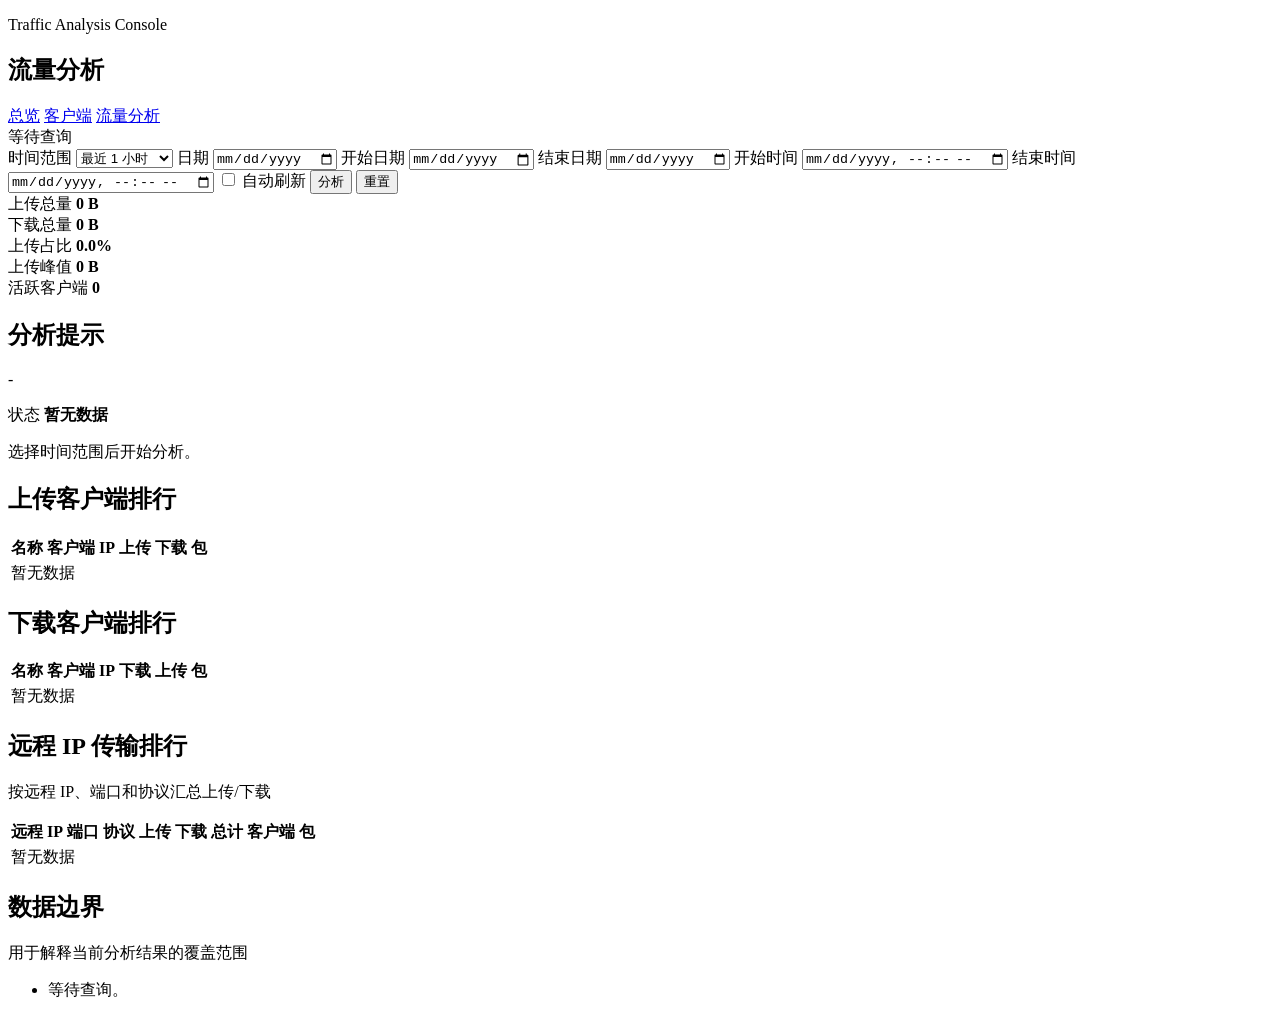
==== internal/httpapi/static/analysis.html @ 3f62bd11 "feat: implement endpoint-level traffic aggregation with persistent SQLite storage and a new analysis" ====
<!doctype html>
<html lang="zh-CN">
  <head>
    <meta charset="utf-8" />
    <meta name="viewport" content="width=device-width, initial-scale=1" />
    <title>流量分析 - TrafficAnalysis</title>
    <link rel="stylesheet" href="/app.css" />
  </head>
  <body>
    <main class="shell">
      <section class="topbar">
        <div>
          <p class="eyebrow">Traffic Analysis Console</p>
          <h1>流量分析</h1>
        </div>
        <nav class="navLinks" aria-label="页面导航">
          <a href="/">总览</a>
          <a href="/clients.html">客户端</a>
          <a href="/analysis.html" aria-current="page">流量分析</a>
        </nav>
        <div class="status" id="status">等待查询</div>
      </section>

      <section class="controls analysisControls" aria-label="分析条件">
        <label class="controlPreset">
          时间范围
          <select id="preset">
            <option value="1h">最近 1 小时</option>
            <option value="6h">最近 6 小时</option>
            <option value="24h">最近 24 小时</option>
            <option value="7d">最近 7 天</option>
            <option value="date">指定日期</option>
            <option value="daterange">日期范围</option>
            <option value="custom">自定义范围</option>
          </select>
        </label>
        <label>
          日期
          <input id="date" type="date" />
        </label>
        <label>
          开始日期
          <input id="fromDate" type="date" />
        </label>
        <label>
          结束日期
          <input id="toDate" type="date" />
        </label>
        <label>
          开始时间
          <input id="from" type="datetime-local" />
        </label>
        <label>
          结束时间
          <input id="to" type="datetime-local" />
        </label>
        <label class="checkbox">
          <input id="autoRefresh" type="checkbox" />
          自动刷新
        </label>
        <button id="queryButton" type="button" class="controlAction">分析</button>
        <button id="resetButton" type="button" class="controlAction btnReset">重置</button>
      </section>

      <section class="metrics analysisMetrics" aria-label="分析汇总">
        <article class="metric upload">
          <span>上传总量</span>
          <strong id="uploadTotal">0 B</strong>
        </article>
        <article class="metric download">
          <span>下载总量</span>
          <strong id="downloadTotal">0 B</strong>
        </article>
        <article class="metric">
          <span>上传占比</span>
          <strong id="uploadShare">0.0%</strong>
        </article>
        <article class="metric">
          <span>上传峰值</span>
          <strong id="peakUpload">0 B</strong>
        </article>
        <article class="metric">
          <span>活跃客户端</span>
          <strong id="activeClients">0</strong>
        </article>
      </section>

      <section class="analysisLead" aria-label="分析提示">
        <div>
          <h2>分析提示</h2>
          <p id="rangeText">-</p>
        </div>
        <div class="signalGrid" id="signalsBody">
          <article class="signal">
            <span>状态</span>
            <strong>暂无数据</strong>
            <p>选择时间范围后开始分析。</p>
          </article>
        </div>
      </section>

      <section class="grid analysisGrid">
        <article>
          <h2>上传客户端排行</h2>
          <div class="tableWrap">
            <table>
              <thead>
                <tr>
                  <th>名称</th>
                  <th>客户端 IP</th>
                  <th>上传</th>
                  <th>下载</th>
                  <th>包</th>
                </tr>
              </thead>
              <tbody id="uploadClientsBody">
                <tr><td colspan="5">暂无数据</td></tr>
              </tbody>
            </table>
          </div>
        </article>
        <article>
          <h2>下载客户端排行</h2>
          <div class="tableWrap">
            <table>
              <thead>
                <tr>
                  <th>名称</th>
                  <th>客户端 IP</th>
                  <th>下载</th>
                  <th>上传</th>
                  <th>包</th>
                </tr>
              </thead>
              <tbody id="downloadClientsBody">
                <tr><td colspan="5">暂无数据</td></tr>
              </tbody>
            </table>
          </div>
        </article>
      </section>

      <section class="chartPanel" aria-label="远程 IP 传输排行">
        <div class="chartTitle">
          <h2>远程 IP 传输排行</h2>
          <p>按远程 IP、端口和协议汇总上传/下载</p>
        </div>
        <div class="tableWrap">
          <table class="remoteTable">
            <thead>
              <tr>
                <th>远程 IP</th>
                <th>端口</th>
                <th>协议</th>
                <th>上传</th>
                <th>下载</th>
                <th>总计</th>
                <th>客户端</th>
                <th>包</th>
              </tr>
            </thead>
            <tbody id="remoteEndpointsBody">
              <tr><td colspan="8">暂无数据</td></tr>
            </tbody>
          </table>
        </div>
      </section>

      <section class="chartPanel" aria-label="数据边界">
        <div class="chartTitle">
          <h2>数据边界</h2>
          <p>用于解释当前分析结果的覆盖范围</p>
        </div>
        <ul class="limitationList" id="limitationsBody">
          <li>等待查询。</li>
        </ul>
      </section>
    </main>
    <script src="/analysis.js" defer></script>
  </body>
</html>
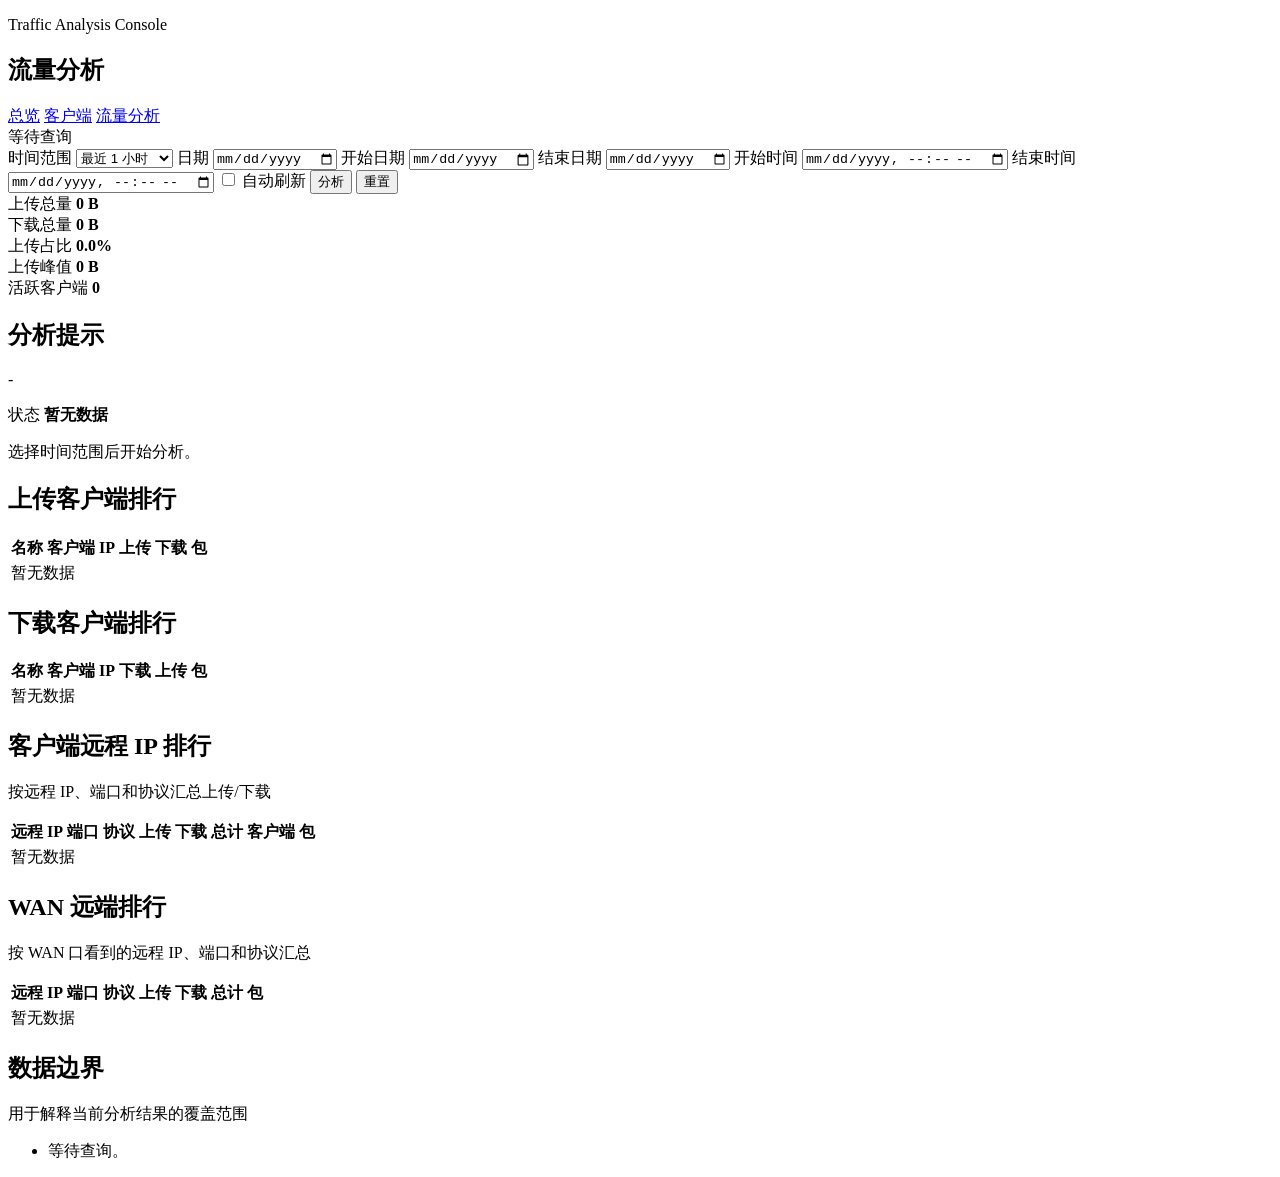
==== commit bb185c6a: "feat: add WAN endpoint traffic aggregation and API support for WAN remote endpoint analysis" ====
--- a/internal/httpapi/static/analysis.html
+++ b/internal/httpapi/static/analysis.html
@@ -140,9 +140,9 @@
         </article>
       </section>
 
-      <section class="chartPanel" aria-label="远程 IP 传输排行">
+      <section class="chartPanel" aria-label="客户端远程 IP 传输排行">
         <div class="chartTitle">
-          <h2>远程 IP 传输排行</h2>
+          <h2>客户端远程 IP 排行</h2>
           <p>按远程 IP、端口和协议汇总上传/下载</p>
         </div>
         <div class="tableWrap">
@@ -166,6 +166,31 @@
         </div>
       </section>
 
+      <section class="chartPanel" aria-label="WAN 远程 IP 传输排行">
+        <div class="chartTitle">
+          <h2>WAN 远端排行</h2>
+          <p>按 WAN 口看到的远程 IP、端口和协议汇总</p>
+        </div>
+        <div class="tableWrap">
+          <table class="remoteTable">
+            <thead>
+              <tr>
+                <th>远程 IP</th>
+                <th>端口</th>
+                <th>协议</th>
+                <th>上传</th>
+                <th>下载</th>
+                <th>总计</th>
+                <th>包</th>
+              </tr>
+            </thead>
+            <tbody id="wanRemoteEndpointsBody">
+              <tr><td colspan="7">暂无数据</td></tr>
+            </tbody>
+          </table>
+        </div>
+      </section>
+
       <section class="chartPanel" aria-label="数据边界">
         <div class="chartTitle">
           <h2>数据边界</h2>
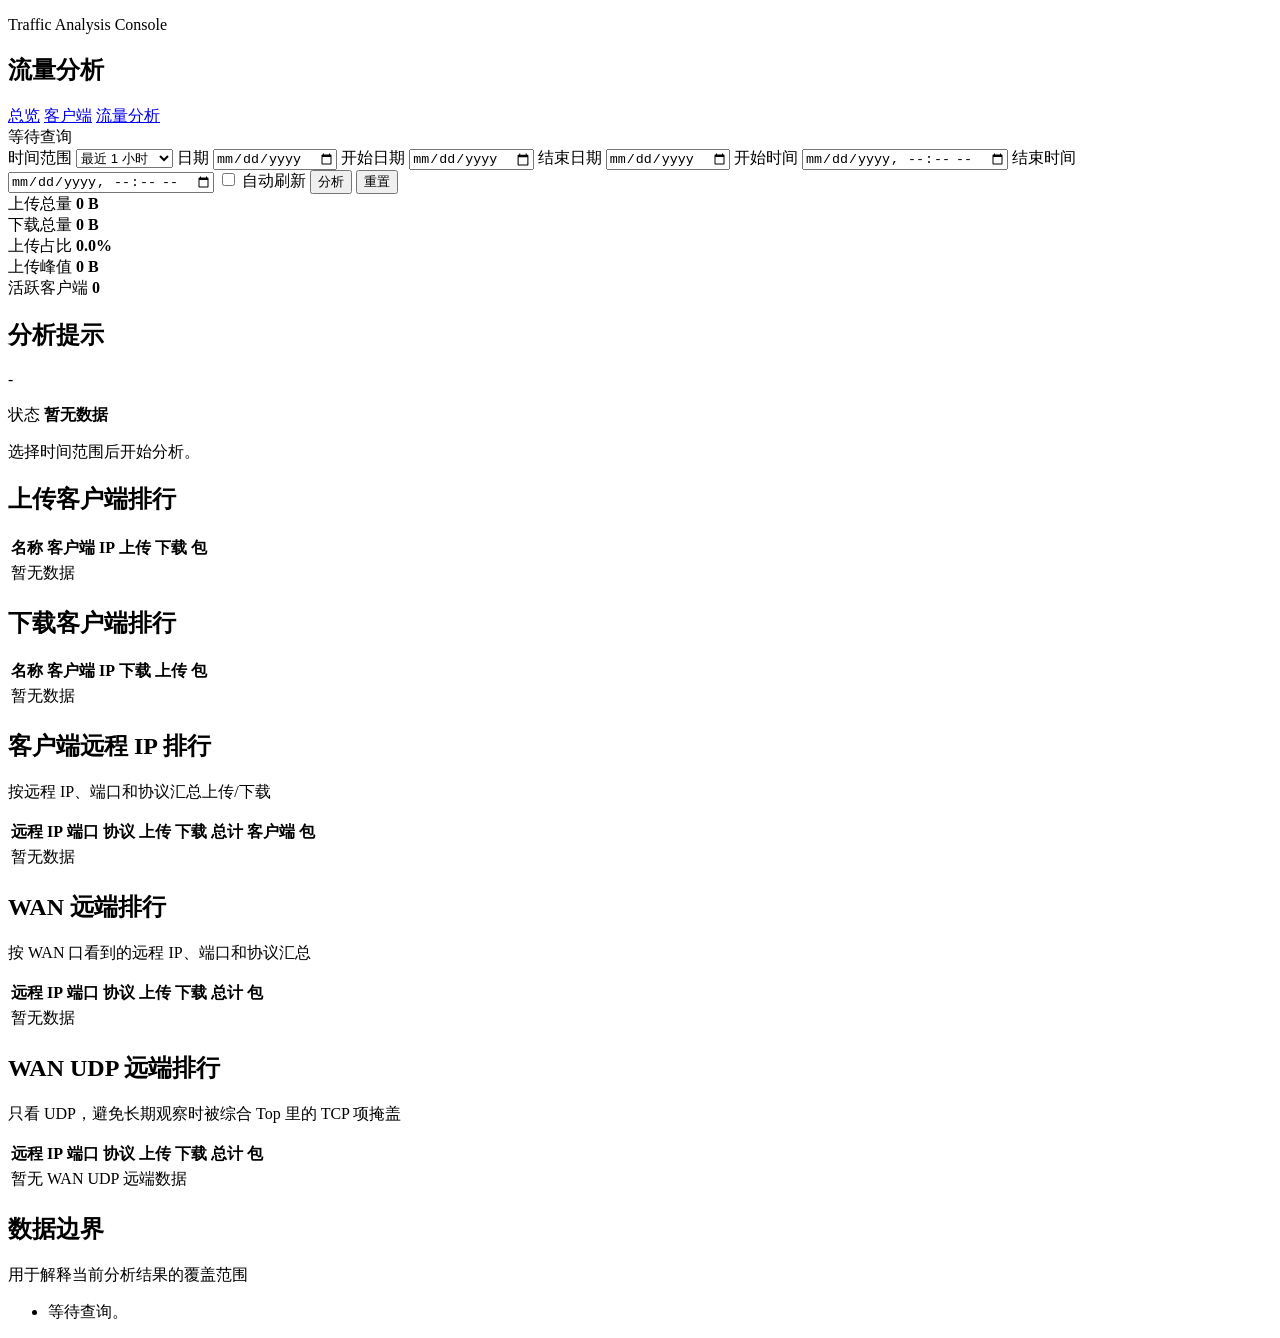
==== commit 37240229: "Add WAN UDP endpoint analysis view" ====
--- a/internal/httpapi/static/analysis.html
+++ b/internal/httpapi/static/analysis.html
@@ -191,6 +191,31 @@
         </div>
       </section>
 
+      <section class="chartPanel" aria-label="WAN UDP 远程 IP 传输排行">
+        <div class="chartTitle">
+          <h2>WAN UDP 远端排行</h2>
+          <p>只看 UDP，避免长期观察时被综合 Top 里的 TCP 项掩盖</p>
+        </div>
+        <div class="tableWrap">
+          <table class="remoteTable">
+            <thead>
+              <tr>
+                <th>远程 IP</th>
+                <th>端口</th>
+                <th>协议</th>
+                <th>上传</th>
+                <th>下载</th>
+                <th>总计</th>
+                <th>包</th>
+              </tr>
+            </thead>
+            <tbody id="wanUDPRemoteEndpointsBody">
+              <tr><td colspan="7">暂无 WAN UDP 远端数据</td></tr>
+            </tbody>
+          </table>
+        </div>
+      </section>
+
       <section class="chartPanel" aria-label="数据边界">
         <div class="chartTitle">
           <h2>数据边界</h2>
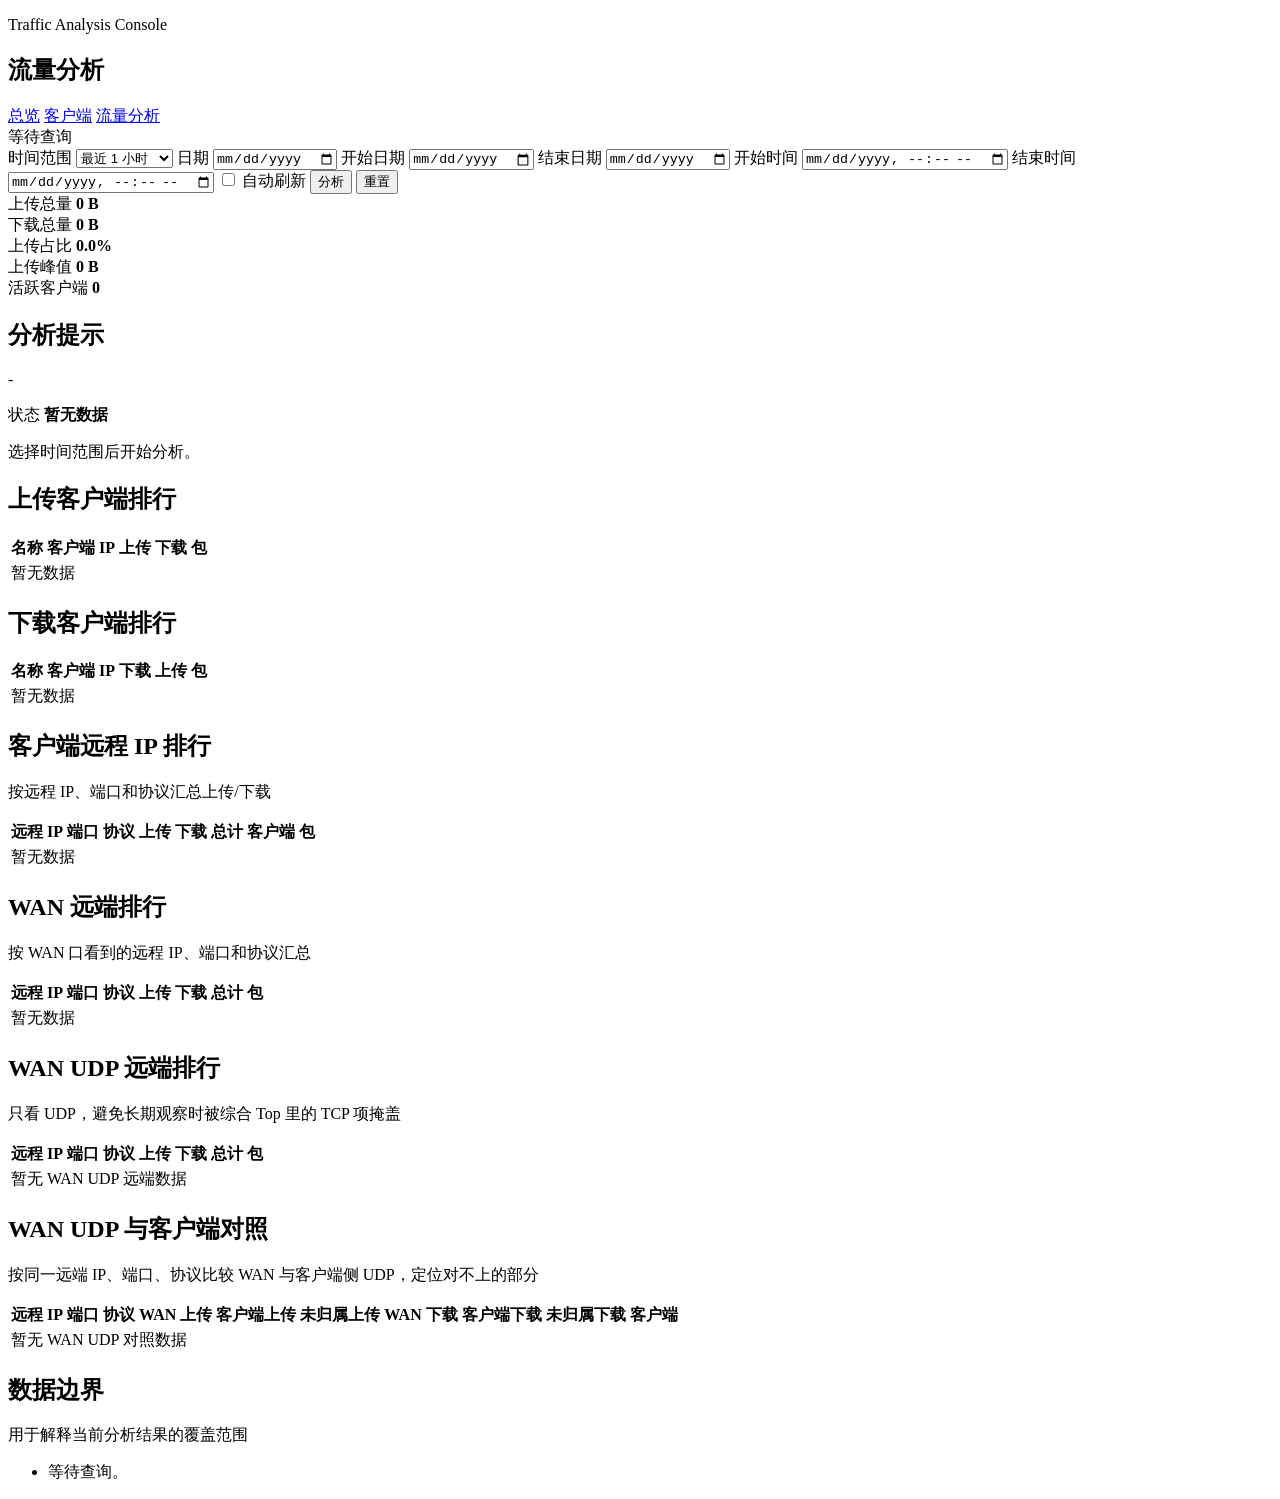
==== commit 33daf299: "Add WAN UDP client gap analysis" ====
--- a/internal/httpapi/static/analysis.html
+++ b/internal/httpapi/static/analysis.html
@@ -216,6 +216,34 @@
         </div>
       </section>
 
+      <section class="chartPanel" aria-label="WAN UDP 与客户端对照">
+        <div class="chartTitle">
+          <h2>WAN UDP 与客户端对照</h2>
+          <p>按同一远端 IP、端口、协议比较 WAN 与客户端侧 UDP，定位对不上的部分</p>
+        </div>
+        <div class="tableWrap">
+          <table class="remoteTable">
+            <thead>
+              <tr>
+                <th>远程 IP</th>
+                <th>端口</th>
+                <th>协议</th>
+                <th>WAN 上传</th>
+                <th>客户端上传</th>
+                <th>未归属上传</th>
+                <th>WAN 下载</th>
+                <th>客户端下载</th>
+                <th>未归属下载</th>
+                <th>客户端</th>
+              </tr>
+            </thead>
+            <tbody id="wanUDPClientGapsBody">
+              <tr><td colspan="10">暂无 WAN UDP 对照数据</td></tr>
+            </tbody>
+          </table>
+        </div>
+      </section>
+
       <section class="chartPanel" aria-label="数据边界">
         <div class="chartTitle">
           <h2>数据边界</h2>
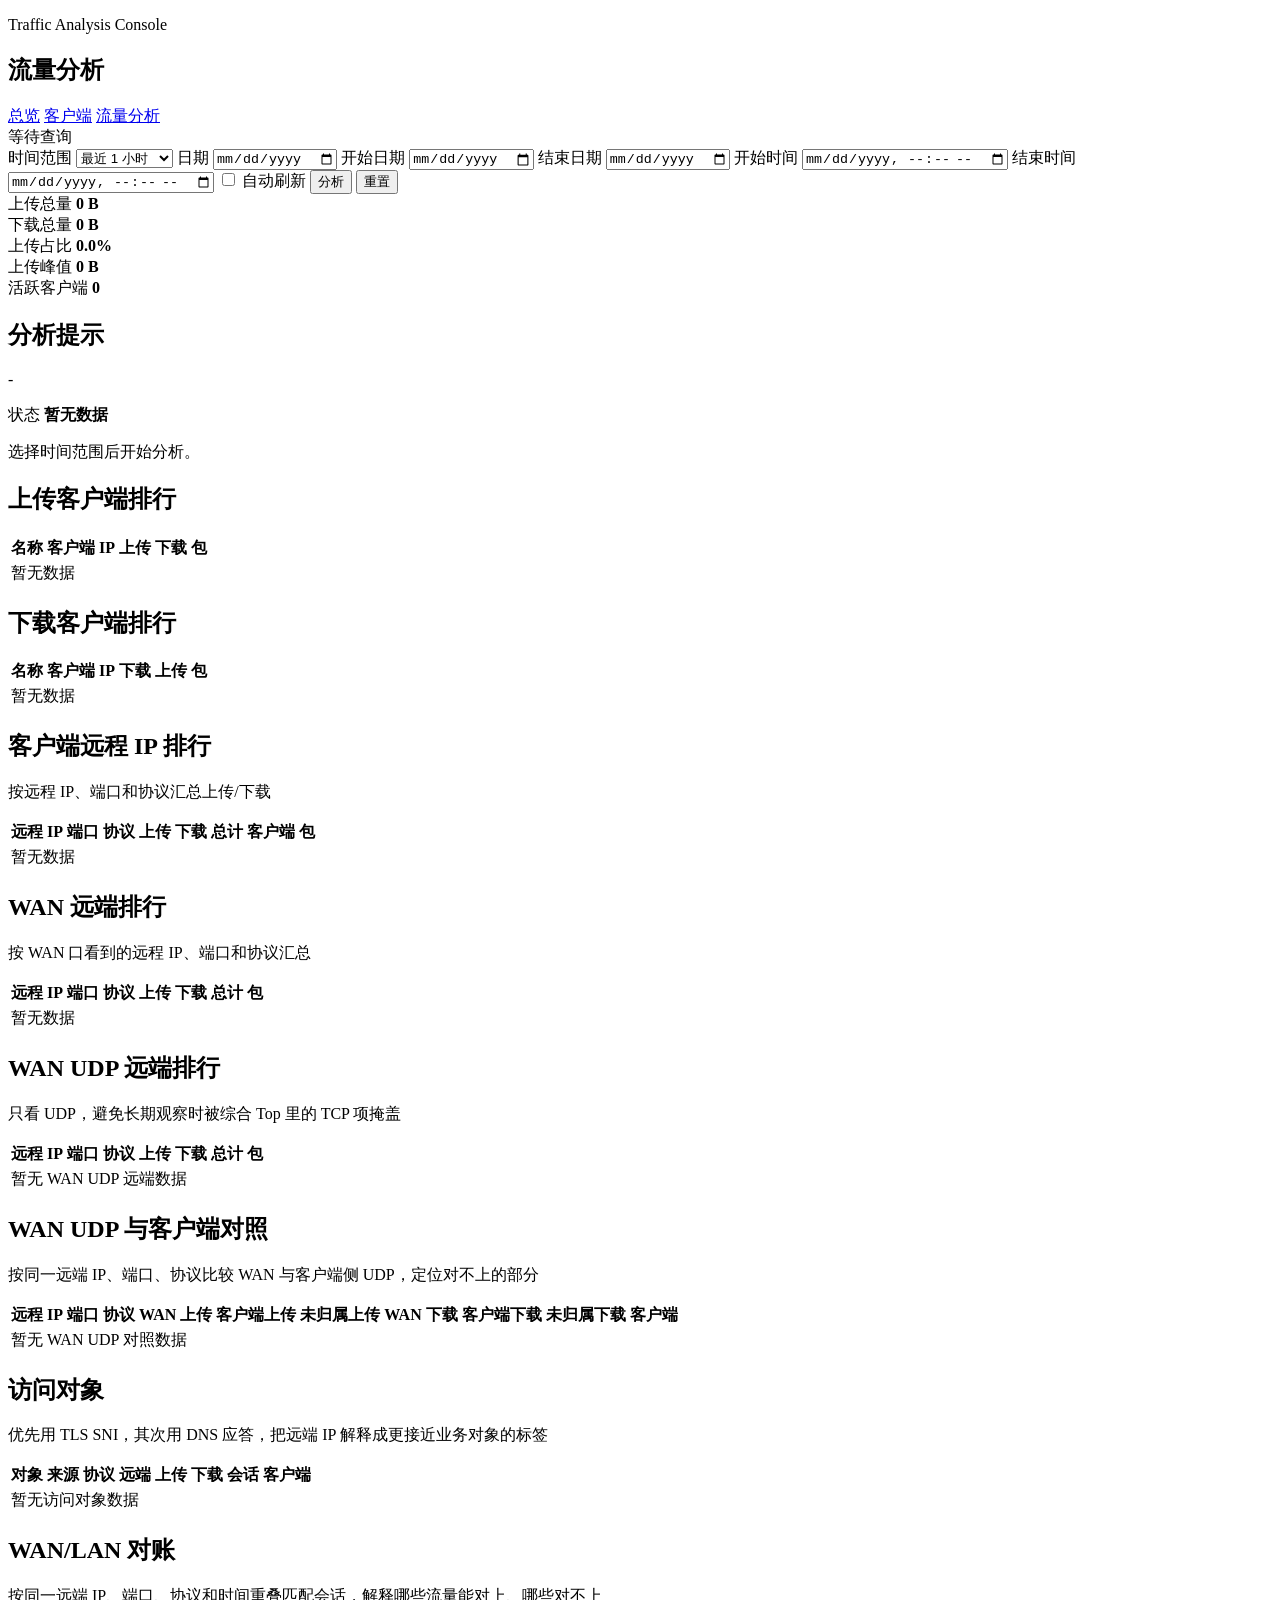
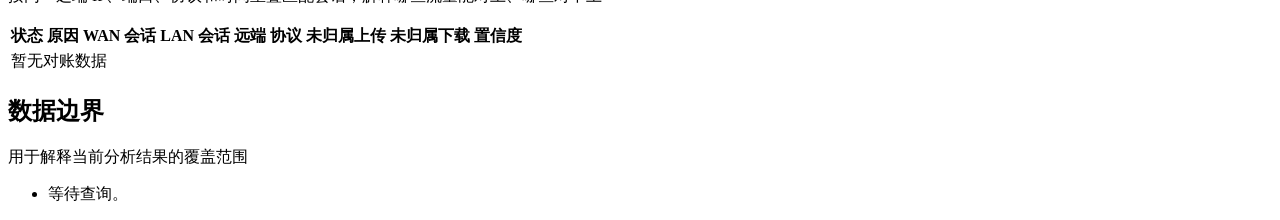
==== commit 88e0f8ad: "Add detailed traffic analysis attribution and reconcile APIs" ====
--- a/internal/httpapi/static/analysis.html
+++ b/internal/httpapi/static/analysis.html
@@ -244,6 +244,59 @@
         </div>
       </section>
 
+      <section class="chartPanel" aria-label="访问对象归因">
+        <div class="chartTitle">
+          <h2>访问对象</h2>
+          <p>优先用 TLS SNI，其次用 DNS 应答，把远端 IP 解释成更接近业务对象的标签</p>
+        </div>
+        <div class="tableWrap">
+          <table class="remoteTable">
+            <thead>
+              <tr>
+                <th>对象</th>
+                <th>来源</th>
+                <th>协议</th>
+                <th>远端</th>
+                <th>上传</th>
+                <th>下载</th>
+                <th>会话</th>
+                <th>客户端</th>
+              </tr>
+            </thead>
+            <tbody id="objectsBody">
+              <tr><td colspan="8">暂无访问对象数据</td></tr>
+            </tbody>
+          </table>
+        </div>
+      </section>
+
+      <section class="chartPanel" aria-label="WAN LAN 对账">
+        <div class="chartTitle">
+          <h2>WAN/LAN 对账</h2>
+          <p>按同一远端 IP、端口、协议和时间重叠匹配会话，解释哪些流量能对上、哪些对不上</p>
+        </div>
+        <div class="tableWrap">
+          <table class="remoteTable">
+            <thead>
+              <tr>
+                <th>状态</th>
+                <th>原因</th>
+                <th>WAN 会话</th>
+                <th>LAN 会话</th>
+                <th>远端</th>
+                <th>协议</th>
+                <th>未归属上传</th>
+                <th>未归属下载</th>
+                <th>置信度</th>
+              </tr>
+            </thead>
+            <tbody id="reconcileBody">
+              <tr><td colspan="9">暂无对账数据</td></tr>
+            </tbody>
+          </table>
+        </div>
+      </section>
+
       <section class="chartPanel" aria-label="数据边界">
         <div class="chartTitle">
           <h2>数据边界</h2>
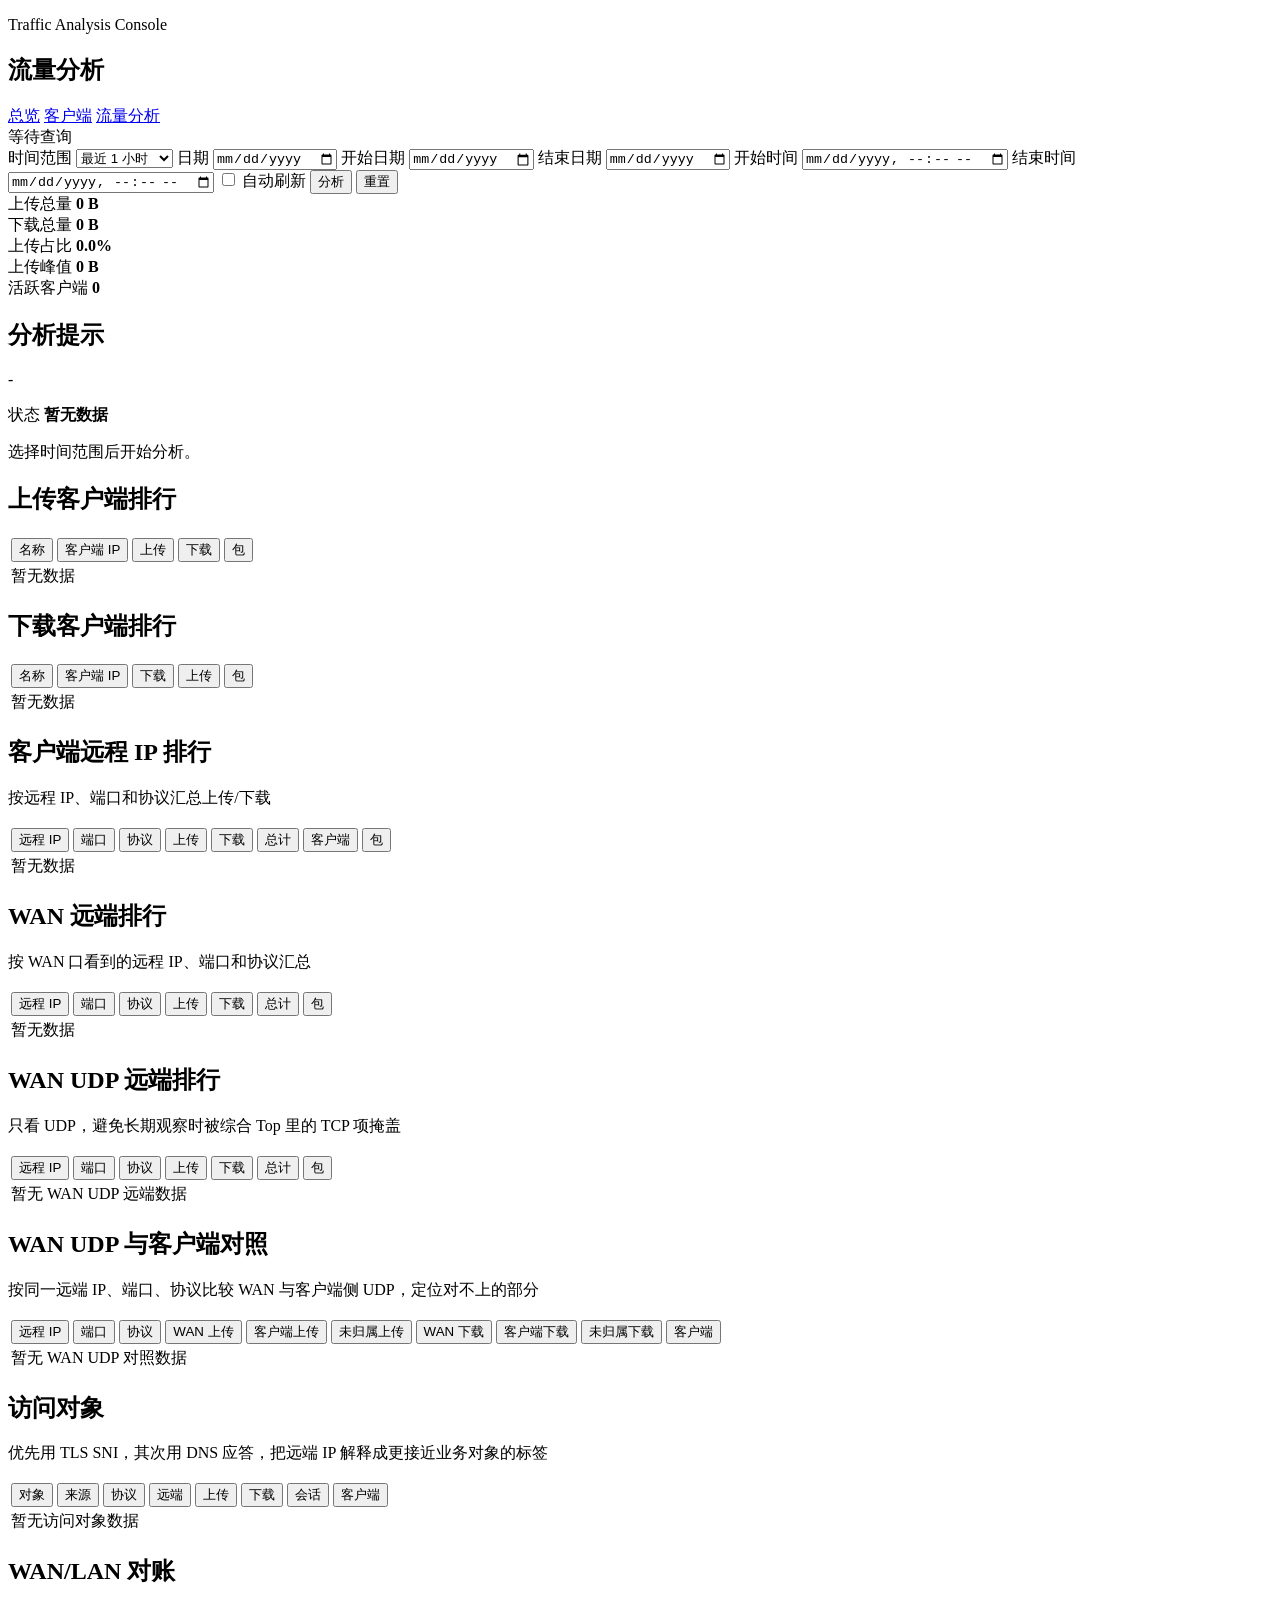
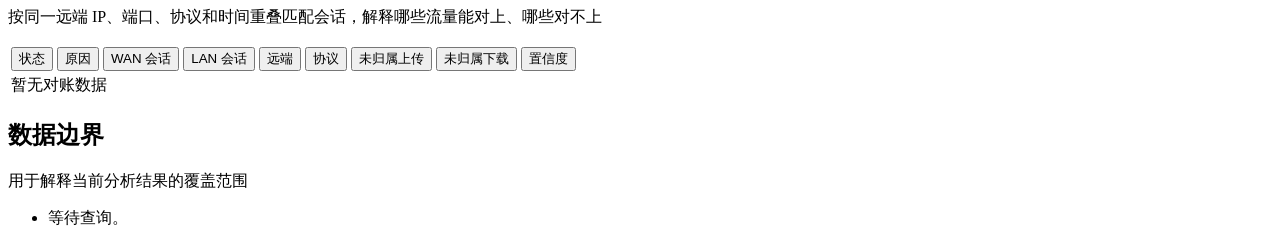
==== commit f7ccf590: "Add column sorting to analysis tables" ====
--- a/internal/httpapi/static/analysis.html
+++ b/internal/httpapi/static/analysis.html
@@ -100,17 +100,17 @@
       </section>
 
       <section class="grid analysisGrid">
-        <article>
+        <article class="analysisCard">
           <h2>上传客户端排行</h2>
-          <div class="tableWrap">
+          <div class="tableWrap analysisScrollWrap">
             <table>
               <thead>
                 <tr>
-                  <th>名称</th>
-                  <th>客户端 IP</th>
-                  <th>上传</th>
-                  <th>下载</th>
-                  <th>包</th>
+                  <th><button class="sortButton" type="button" data-sort-table="uploadClients" data-sort-field="display_name">名称</button></th>
+                  <th><button class="sortButton" type="button" data-sort-table="uploadClients" data-sort-field="client_ip">客户端 IP</button></th>
+                  <th><button class="sortButton" type="button" data-sort-table="uploadClients" data-sort-field="upload_bytes">上传</button></th>
+                  <th><button class="sortButton" type="button" data-sort-table="uploadClients" data-sort-field="download_bytes">下载</button></th>
+                  <th><button class="sortButton" type="button" data-sort-table="uploadClients" data-sort-field="packets">包</button></th>
                 </tr>
               </thead>
               <tbody id="uploadClientsBody">
@@ -119,17 +119,17 @@
             </table>
           </div>
         </article>
-        <article>
+        <article class="analysisCard">
           <h2>下载客户端排行</h2>
-          <div class="tableWrap">
+          <div class="tableWrap analysisScrollWrap">
             <table>
               <thead>
                 <tr>
-                  <th>名称</th>
-                  <th>客户端 IP</th>
-                  <th>下载</th>
-                  <th>上传</th>
-                  <th>包</th>
+                  <th><button class="sortButton" type="button" data-sort-table="downloadClients" data-sort-field="display_name">名称</button></th>
+                  <th><button class="sortButton" type="button" data-sort-table="downloadClients" data-sort-field="client_ip">客户端 IP</button></th>
+                  <th><button class="sortButton" type="button" data-sort-table="downloadClients" data-sort-field="download_bytes">下载</button></th>
+                  <th><button class="sortButton" type="button" data-sort-table="downloadClients" data-sort-field="upload_bytes">上传</button></th>
+                  <th><button class="sortButton" type="button" data-sort-table="downloadClients" data-sort-field="packets">包</button></th>
                 </tr>
               </thead>
               <tbody id="downloadClientsBody">
@@ -140,23 +140,23 @@
         </article>
       </section>
 
-      <section class="chartPanel" aria-label="客户端远程 IP 传输排行">
+      <section class="chartPanel analysisPanel" aria-label="客户端远程 IP 传输排行">
         <div class="chartTitle">
           <h2>客户端远程 IP 排行</h2>
           <p>按远程 IP、端口和协议汇总上传/下载</p>
         </div>
-        <div class="tableWrap">
-          <table class="remoteTable">
-            <thead>
-              <tr>
-                <th>远程 IP</th>
-                <th>端口</th>
-                <th>协议</th>
-                <th>上传</th>
-                <th>下载</th>
-                <th>总计</th>
-                <th>客户端</th>
-                <th>包</th>
+        <div class="tableWrap analysisScrollWrap">
+          <table class="remoteTable">
+            <thead>
+              <tr>
+                <th><button class="sortButton" type="button" data-sort-table="remoteEndpoints" data-sort-field="remote_ip">远程 IP</button></th>
+                <th><button class="sortButton" type="button" data-sort-table="remoteEndpoints" data-sort-field="remote_port">端口</button></th>
+                <th><button class="sortButton" type="button" data-sort-table="remoteEndpoints" data-sort-field="protocol">协议</button></th>
+                <th><button class="sortButton" type="button" data-sort-table="remoteEndpoints" data-sort-field="upload_bytes">上传</button></th>
+                <th><button class="sortButton" type="button" data-sort-table="remoteEndpoints" data-sort-field="download_bytes">下载</button></th>
+                <th><button class="sortButton" type="button" data-sort-table="remoteEndpoints" data-sort-field="total_bytes">总计</button></th>
+                <th><button class="sortButton" type="button" data-sort-table="remoteEndpoints" data-sort-field="client_count">客户端</button></th>
+                <th><button class="sortButton" type="button" data-sort-table="remoteEndpoints" data-sort-field="packets">包</button></th>
               </tr>
             </thead>
             <tbody id="remoteEndpointsBody">
@@ -166,22 +166,22 @@
         </div>
       </section>
 
-      <section class="chartPanel" aria-label="WAN 远程 IP 传输排行">
+      <section class="chartPanel analysisPanel" aria-label="WAN 远程 IP 传输排行">
         <div class="chartTitle">
           <h2>WAN 远端排行</h2>
           <p>按 WAN 口看到的远程 IP、端口和协议汇总</p>
         </div>
-        <div class="tableWrap">
-          <table class="remoteTable">
-            <thead>
-              <tr>
-                <th>远程 IP</th>
-                <th>端口</th>
-                <th>协议</th>
-                <th>上传</th>
-                <th>下载</th>
-                <th>总计</th>
-                <th>包</th>
+        <div class="tableWrap analysisScrollWrap">
+          <table class="remoteTable">
+            <thead>
+              <tr>
+                <th><button class="sortButton" type="button" data-sort-table="wanRemoteEndpoints" data-sort-field="remote_ip">远程 IP</button></th>
+                <th><button class="sortButton" type="button" data-sort-table="wanRemoteEndpoints" data-sort-field="remote_port">端口</button></th>
+                <th><button class="sortButton" type="button" data-sort-table="wanRemoteEndpoints" data-sort-field="protocol">协议</button></th>
+                <th><button class="sortButton" type="button" data-sort-table="wanRemoteEndpoints" data-sort-field="upload_bytes">上传</button></th>
+                <th><button class="sortButton" type="button" data-sort-table="wanRemoteEndpoints" data-sort-field="download_bytes">下载</button></th>
+                <th><button class="sortButton" type="button" data-sort-table="wanRemoteEndpoints" data-sort-field="total_bytes">总计</button></th>
+                <th><button class="sortButton" type="button" data-sort-table="wanRemoteEndpoints" data-sort-field="packets">包</button></th>
               </tr>
             </thead>
             <tbody id="wanRemoteEndpointsBody">
@@ -191,22 +191,22 @@
         </div>
       </section>
 
-      <section class="chartPanel" aria-label="WAN UDP 远程 IP 传输排行">
+      <section class="chartPanel analysisPanel" aria-label="WAN UDP 远程 IP 传输排行">
         <div class="chartTitle">
           <h2>WAN UDP 远端排行</h2>
           <p>只看 UDP，避免长期观察时被综合 Top 里的 TCP 项掩盖</p>
         </div>
-        <div class="tableWrap">
-          <table class="remoteTable">
-            <thead>
-              <tr>
-                <th>远程 IP</th>
-                <th>端口</th>
-                <th>协议</th>
-                <th>上传</th>
-                <th>下载</th>
-                <th>总计</th>
-                <th>包</th>
+        <div class="tableWrap analysisScrollWrap">
+          <table class="remoteTable">
+            <thead>
+              <tr>
+                <th><button class="sortButton" type="button" data-sort-table="wanUDPRemoteEndpoints" data-sort-field="remote_ip">远程 IP</button></th>
+                <th><button class="sortButton" type="button" data-sort-table="wanUDPRemoteEndpoints" data-sort-field="remote_port">端口</button></th>
+                <th><button class="sortButton" type="button" data-sort-table="wanUDPRemoteEndpoints" data-sort-field="protocol">协议</button></th>
+                <th><button class="sortButton" type="button" data-sort-table="wanUDPRemoteEndpoints" data-sort-field="upload_bytes">上传</button></th>
+                <th><button class="sortButton" type="button" data-sort-table="wanUDPRemoteEndpoints" data-sort-field="download_bytes">下载</button></th>
+                <th><button class="sortButton" type="button" data-sort-table="wanUDPRemoteEndpoints" data-sort-field="total_bytes">总计</button></th>
+                <th><button class="sortButton" type="button" data-sort-table="wanUDPRemoteEndpoints" data-sort-field="packets">包</button></th>
               </tr>
             </thead>
             <tbody id="wanUDPRemoteEndpointsBody">
@@ -216,25 +216,25 @@
         </div>
       </section>
 
-      <section class="chartPanel" aria-label="WAN UDP 与客户端对照">
+      <section class="chartPanel analysisPanel" aria-label="WAN UDP 与客户端对照">
         <div class="chartTitle">
           <h2>WAN UDP 与客户端对照</h2>
           <p>按同一远端 IP、端口、协议比较 WAN 与客户端侧 UDP，定位对不上的部分</p>
         </div>
-        <div class="tableWrap">
-          <table class="remoteTable">
-            <thead>
-              <tr>
-                <th>远程 IP</th>
-                <th>端口</th>
-                <th>协议</th>
-                <th>WAN 上传</th>
-                <th>客户端上传</th>
-                <th>未归属上传</th>
-                <th>WAN 下载</th>
-                <th>客户端下载</th>
-                <th>未归属下载</th>
-                <th>客户端</th>
+        <div class="tableWrap analysisScrollWrap">
+          <table class="remoteTable">
+            <thead>
+              <tr>
+                <th><button class="sortButton" type="button" data-sort-table="wanUDPClientGaps" data-sort-field="remote_ip">远程 IP</button></th>
+                <th><button class="sortButton" type="button" data-sort-table="wanUDPClientGaps" data-sort-field="remote_port">端口</button></th>
+                <th><button class="sortButton" type="button" data-sort-table="wanUDPClientGaps" data-sort-field="protocol">协议</button></th>
+                <th><button class="sortButton" type="button" data-sort-table="wanUDPClientGaps" data-sort-field="wan_upload_bytes">WAN 上传</button></th>
+                <th><button class="sortButton" type="button" data-sort-table="wanUDPClientGaps" data-sort-field="client_upload_bytes">客户端上传</button></th>
+                <th><button class="sortButton" type="button" data-sort-table="wanUDPClientGaps" data-sort-field="unattributed_upload_bytes">未归属上传</button></th>
+                <th><button class="sortButton" type="button" data-sort-table="wanUDPClientGaps" data-sort-field="wan_download_bytes">WAN 下载</button></th>
+                <th><button class="sortButton" type="button" data-sort-table="wanUDPClientGaps" data-sort-field="client_download_bytes">客户端下载</button></th>
+                <th><button class="sortButton" type="button" data-sort-table="wanUDPClientGaps" data-sort-field="unattributed_download_bytes">未归属下载</button></th>
+                <th><button class="sortButton" type="button" data-sort-table="wanUDPClientGaps" data-sort-field="client_count">客户端</button></th>
               </tr>
             </thead>
             <tbody id="wanUDPClientGapsBody">
@@ -244,23 +244,23 @@
         </div>
       </section>
 
-      <section class="chartPanel" aria-label="访问对象归因">
+      <section class="chartPanel analysisPanel" aria-label="访问对象归因">
         <div class="chartTitle">
           <h2>访问对象</h2>
           <p>优先用 TLS SNI，其次用 DNS 应答，把远端 IP 解释成更接近业务对象的标签</p>
         </div>
-        <div class="tableWrap">
-          <table class="remoteTable">
-            <thead>
-              <tr>
-                <th>对象</th>
-                <th>来源</th>
-                <th>协议</th>
-                <th>远端</th>
-                <th>上传</th>
-                <th>下载</th>
-                <th>会话</th>
-                <th>客户端</th>
+        <div class="tableWrap analysisScrollWrap">
+          <table class="remoteTable">
+            <thead>
+              <tr>
+                <th><button class="sortButton" type="button" data-sort-table="objects" data-sort-field="label">对象</button></th>
+                <th><button class="sortButton" type="button" data-sort-table="objects" data-sort-field="label_source">来源</button></th>
+                <th><button class="sortButton" type="button" data-sort-table="objects" data-sort-field="protocol">协议</button></th>
+                <th><button class="sortButton" type="button" data-sort-table="objects" data-sort-field="remote_endpoint">远端</button></th>
+                <th><button class="sortButton" type="button" data-sort-table="objects" data-sort-field="upload_bytes">上传</button></th>
+                <th><button class="sortButton" type="button" data-sort-table="objects" data-sort-field="download_bytes">下载</button></th>
+                <th><button class="sortButton" type="button" data-sort-table="objects" data-sort-field="session_count">会话</button></th>
+                <th><button class="sortButton" type="button" data-sort-table="objects" data-sort-field="client_count">客户端</button></th>
               </tr>
             </thead>
             <tbody id="objectsBody">
@@ -270,24 +270,24 @@
         </div>
       </section>
 
-      <section class="chartPanel" aria-label="WAN LAN 对账">
+      <section class="chartPanel analysisPanel" aria-label="WAN LAN 对账">
         <div class="chartTitle">
           <h2>WAN/LAN 对账</h2>
           <p>按同一远端 IP、端口、协议和时间重叠匹配会话，解释哪些流量能对上、哪些对不上</p>
         </div>
-        <div class="tableWrap">
-          <table class="remoteTable">
-            <thead>
-              <tr>
-                <th>状态</th>
-                <th>原因</th>
-                <th>WAN 会话</th>
-                <th>LAN 会话</th>
-                <th>远端</th>
-                <th>协议</th>
-                <th>未归属上传</th>
-                <th>未归属下载</th>
-                <th>置信度</th>
+        <div class="tableWrap analysisScrollWrap">
+          <table class="remoteTable">
+            <thead>
+              <tr>
+                <th><button class="sortButton" type="button" data-sort-table="reconcile" data-sort-field="status">状态</button></th>
+                <th><button class="sortButton" type="button" data-sort-table="reconcile" data-sort-field="reason">原因</button></th>
+                <th><button class="sortButton" type="button" data-sort-table="reconcile" data-sort-field="wan_session_id">WAN 会话</button></th>
+                <th><button class="sortButton" type="button" data-sort-table="reconcile" data-sort-field="lan_session_id">LAN 会话</button></th>
+                <th><button class="sortButton" type="button" data-sort-table="reconcile" data-sort-field="remote_endpoint">远端</button></th>
+                <th><button class="sortButton" type="button" data-sort-table="reconcile" data-sort-field="protocol">协议</button></th>
+                <th><button class="sortButton" type="button" data-sort-table="reconcile" data-sort-field="unattributed_upload_bytes">未归属上传</button></th>
+                <th><button class="sortButton" type="button" data-sort-table="reconcile" data-sort-field="unattributed_download_bytes">未归属下载</button></th>
+                <th><button class="sortButton" type="button" data-sort-table="reconcile" data-sort-field="confidence">置信度</button></th>
               </tr>
             </thead>
             <tbody id="reconcileBody">
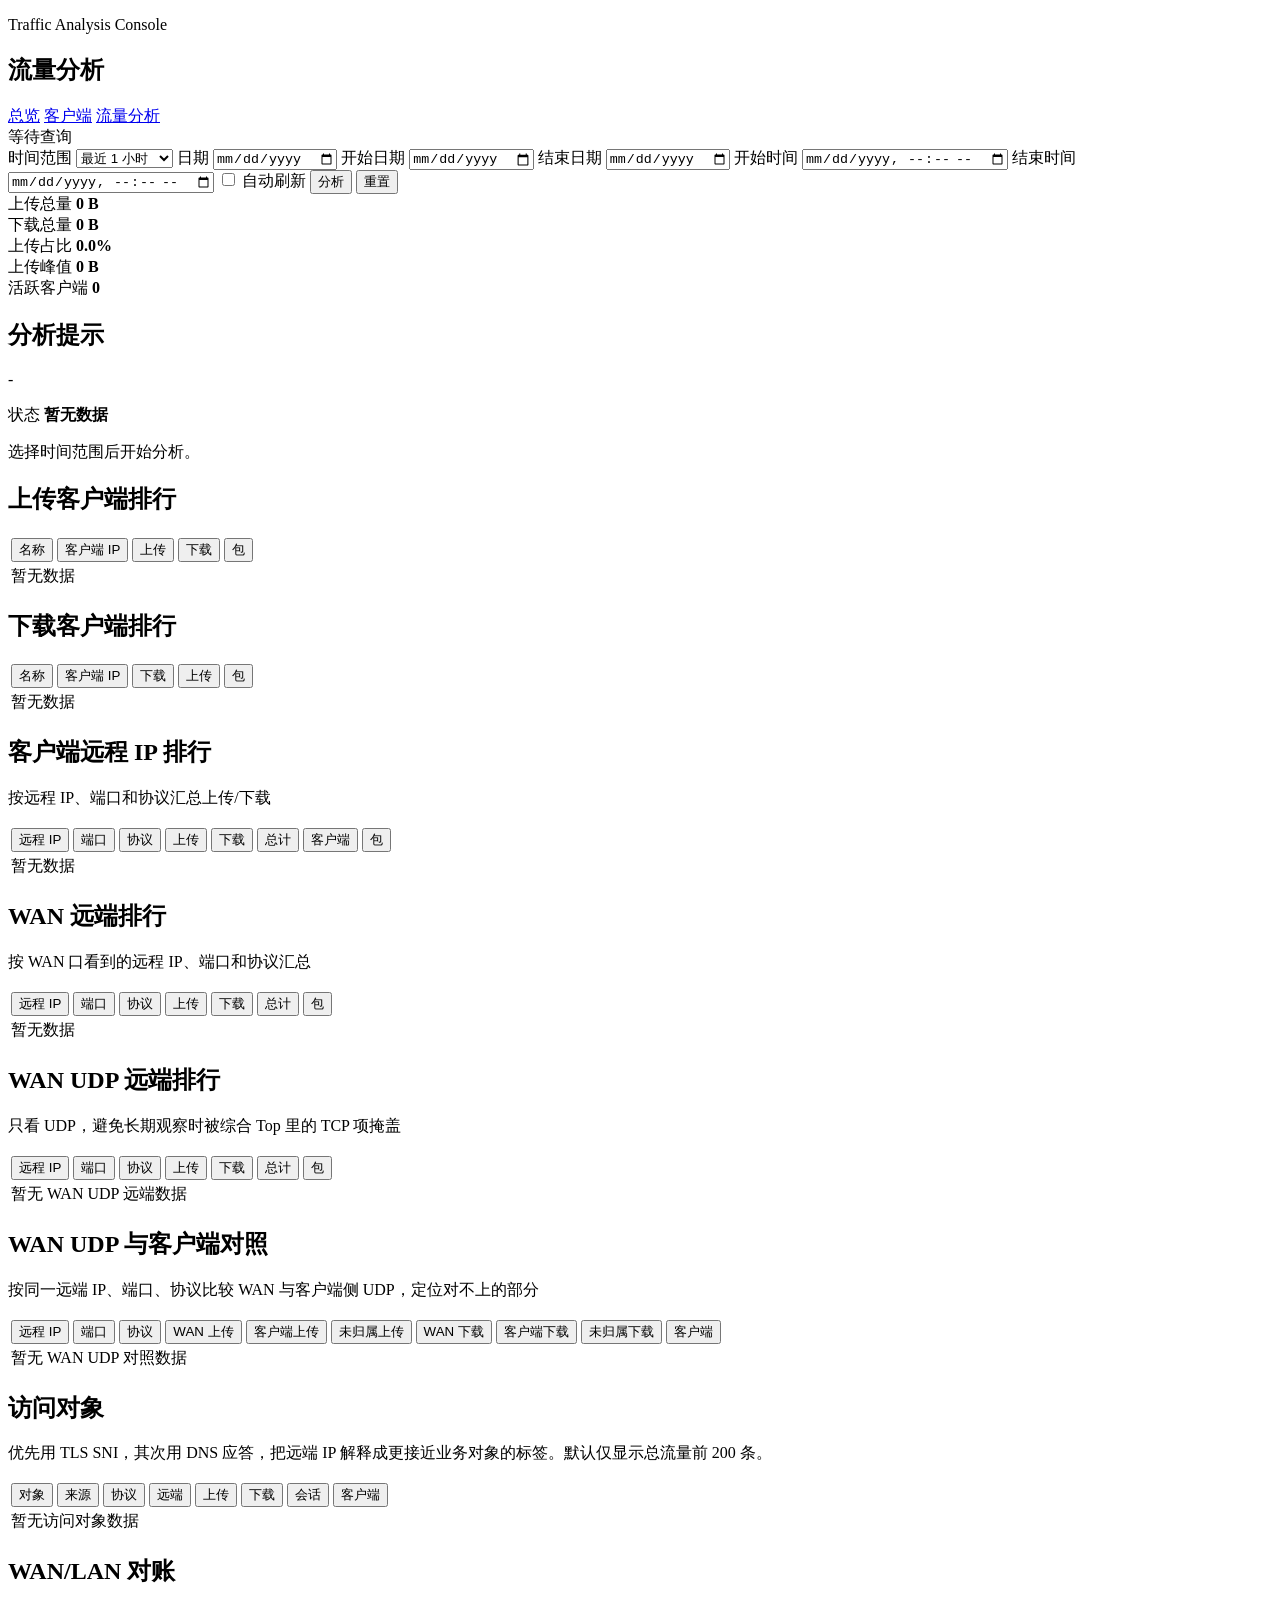
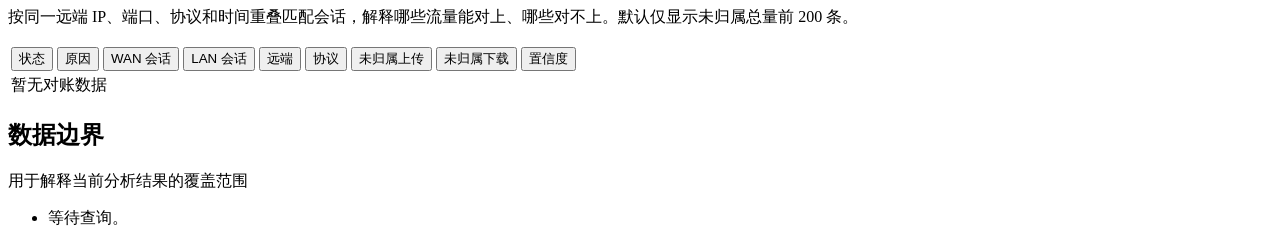
==== commit c3081c04: "Limit heavy analysis tables and speed reconcile matching" ====
--- a/internal/httpapi/static/analysis.html
+++ b/internal/httpapi/static/analysis.html
@@ -247,7 +247,7 @@
       <section class="chartPanel analysisPanel" aria-label="访问对象归因">
         <div class="chartTitle">
           <h2>访问对象</h2>
-          <p>优先用 TLS SNI，其次用 DNS 应答，把远端 IP 解释成更接近业务对象的标签</p>
+          <p>优先用 TLS SNI，其次用 DNS 应答，把远端 IP 解释成更接近业务对象的标签。默认仅显示总流量前 200 条。</p>
         </div>
         <div class="tableWrap analysisScrollWrap">
           <table class="remoteTable">
@@ -273,7 +273,7 @@
       <section class="chartPanel analysisPanel" aria-label="WAN LAN 对账">
         <div class="chartTitle">
           <h2>WAN/LAN 对账</h2>
-          <p>按同一远端 IP、端口、协议和时间重叠匹配会话，解释哪些流量能对上、哪些对不上</p>
+          <p>按同一远端 IP、端口、协议和时间重叠匹配会话，解释哪些流量能对上、哪些对不上。默认仅显示未归属总量前 200 条。</p>
         </div>
         <div class="tableWrap analysisScrollWrap">
           <table class="remoteTable">
